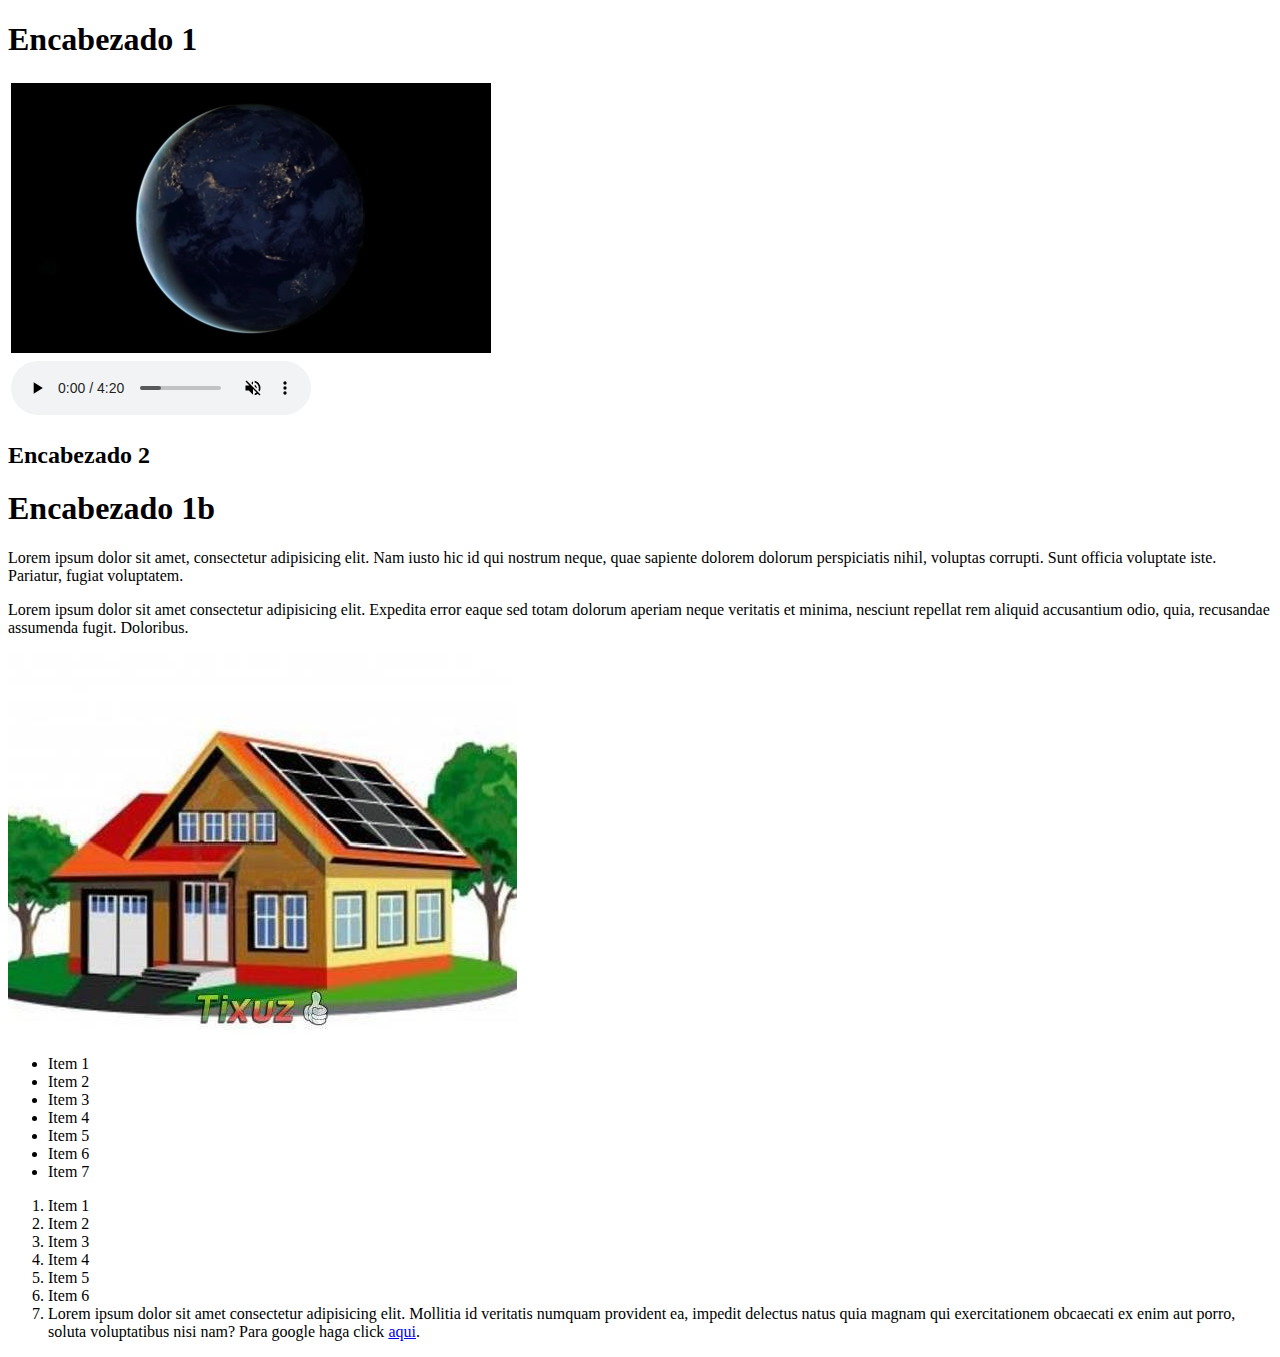
==== Index.html @ 645317ba "HTML - Audio - Video" ====
<!DOCTYPE html>
<html lang="en">
<head>
    <meta charset="UTF-8">
    <meta http-equiv="X-UA-Compatible" content="IE=edge">
    <meta name="viewport" content="width=device-width, initial-scale=1.0">
    <title>Mi titulo</title>
</head>
<body>
    <h1>Encabezado 1</h1>
    <table>
        <tr>
            <td>
                <video src="video.mp4" autoplay loop muted playsinlines></video>
            </td>
        </tr>
        <tr>
            <td>
                <audio src="audio.mp3" id="MiAudio" autoplay muted controls></audio>
            </td>   
        </tr>
    </table>

    <script>
        window.onload = function () {
            var audio = document.getElementById("MiAudio");
            audio.volume = 0.2;
            /*document.getElementById("MiAudio").muted = false;*/
            audio.muted = true;
            audio.autoplay = true;
        };
    </script>

    <h2>Encabezado 2</h2>
    <h1>Encabezado 1b</h1>
    <p>Lorem ipsum dolor sit amet, consectetur adipisicing elit. Nam iusto hic id qui nostrum neque, quae sapiente dolorem dolorum perspiciatis nihil, voluptas corrupti. Sunt officia voluptate iste. Pariatur, fugiat voluptatem.</p>
    <p>Lorem ipsum dolor sit amet consectetur adipisicing elit. Expedita error eaque sed totam dolorum aperiam neque veritatis et minima, nesciunt repellat rem aliquid accusantium odio, quia, recusandae assumenda fugit. Doloribus.</p>
    <img src="casa.jpg" alt="Casa">
    <ul>
        <li>Item 1</li>
        <li>Item 2</li>
        <li>Item 3</li>
        <li>Item 4</li>
        <li>Item 5</li>
        <li>Item 6</li>
        <li>Item 7</li>
    </ul>
    <ol>
        <li>Item 1</li>
        <li>Item 2</li>
        <li>Item 3</li>
        <li>Item 4</li>
        <li>Item 5</li>
        <li>Item 6</li>
        <li>Lorem ipsum dolor sit amet consectetur adipisicing elit. Mollitia id veritatis numquam provident ea, impedit delectus natus quia magnam qui exercitationem obcaecati ex enim aut porro, soluta voluptatibus nisi nam? Para google haga click <a href="http://www.google.com" target="_blank">aqui</a>.</li>
    </ul>
    

</body>
</html>
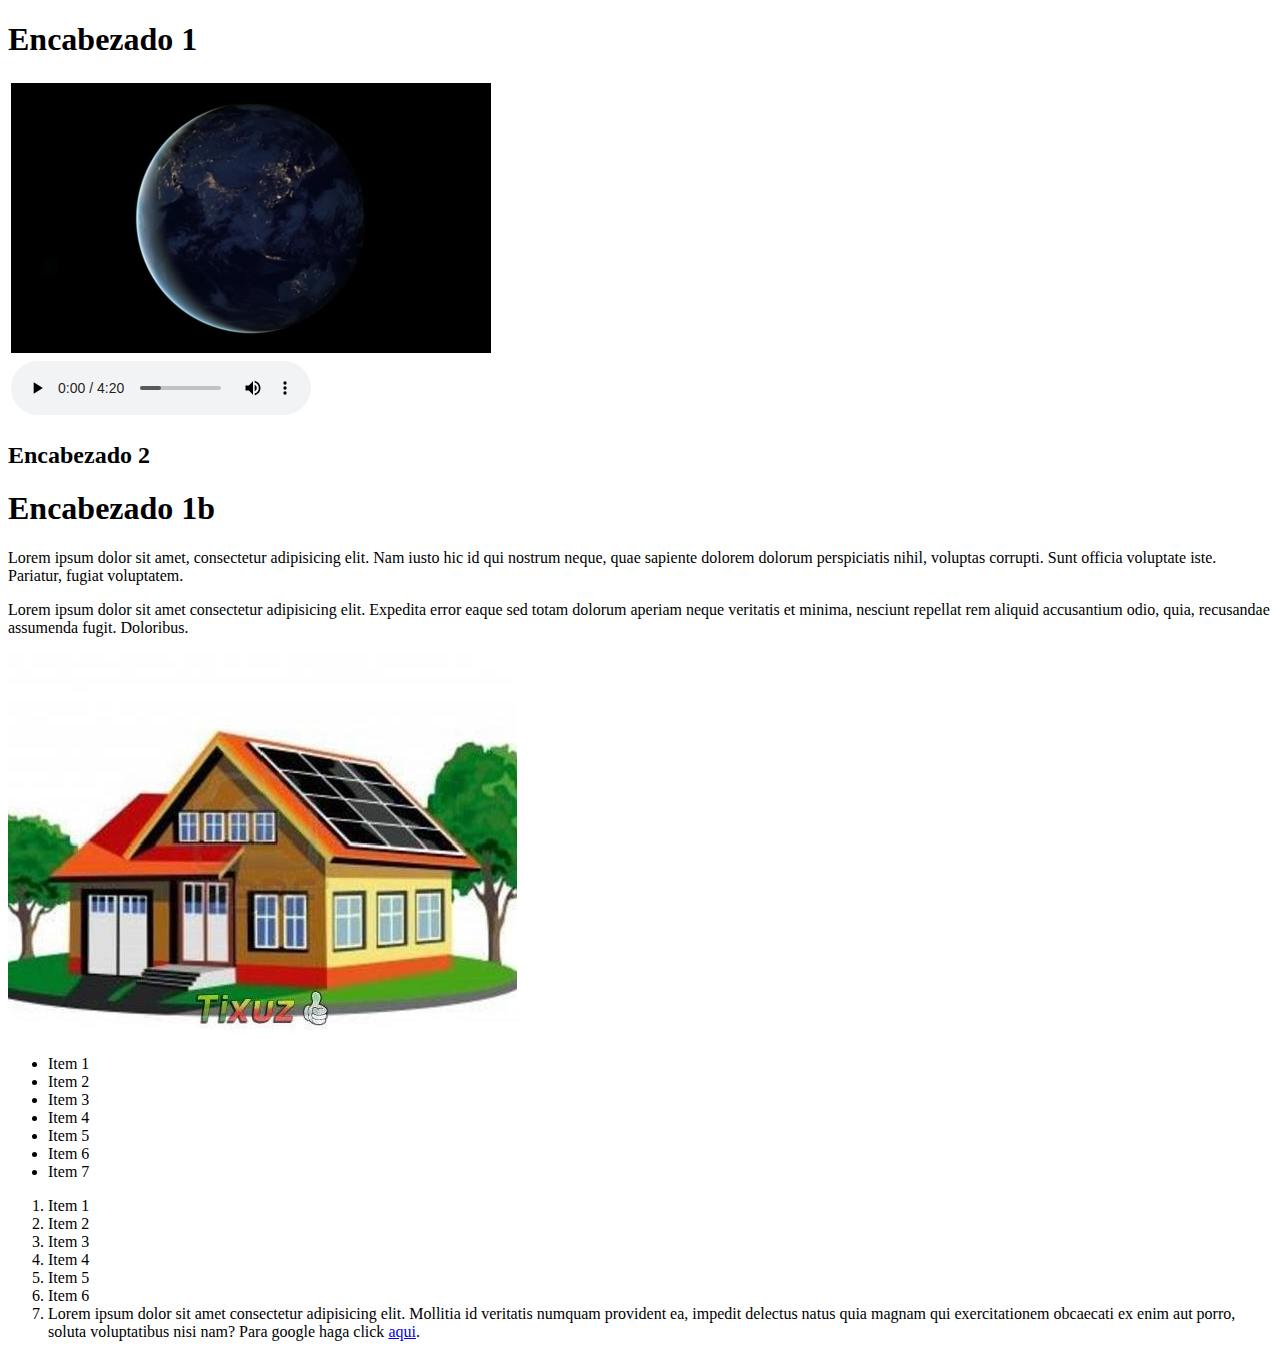
==== commit ed47b71c: "Update Index.html" ====
--- a/Index.html
+++ b/Index.html
@@ -26,8 +26,8 @@
             var audio = document.getElementById("MiAudio");
             audio.volume = 0.2;
             /*document.getElementById("MiAudio").muted = false;*/
-            audio.muted = true;
             audio.autoplay = true;
+            audio.muted = false;
         };
     </script>
 
@@ -57,4 +57,4 @@
     
 
 </body>
-</html>+</html>
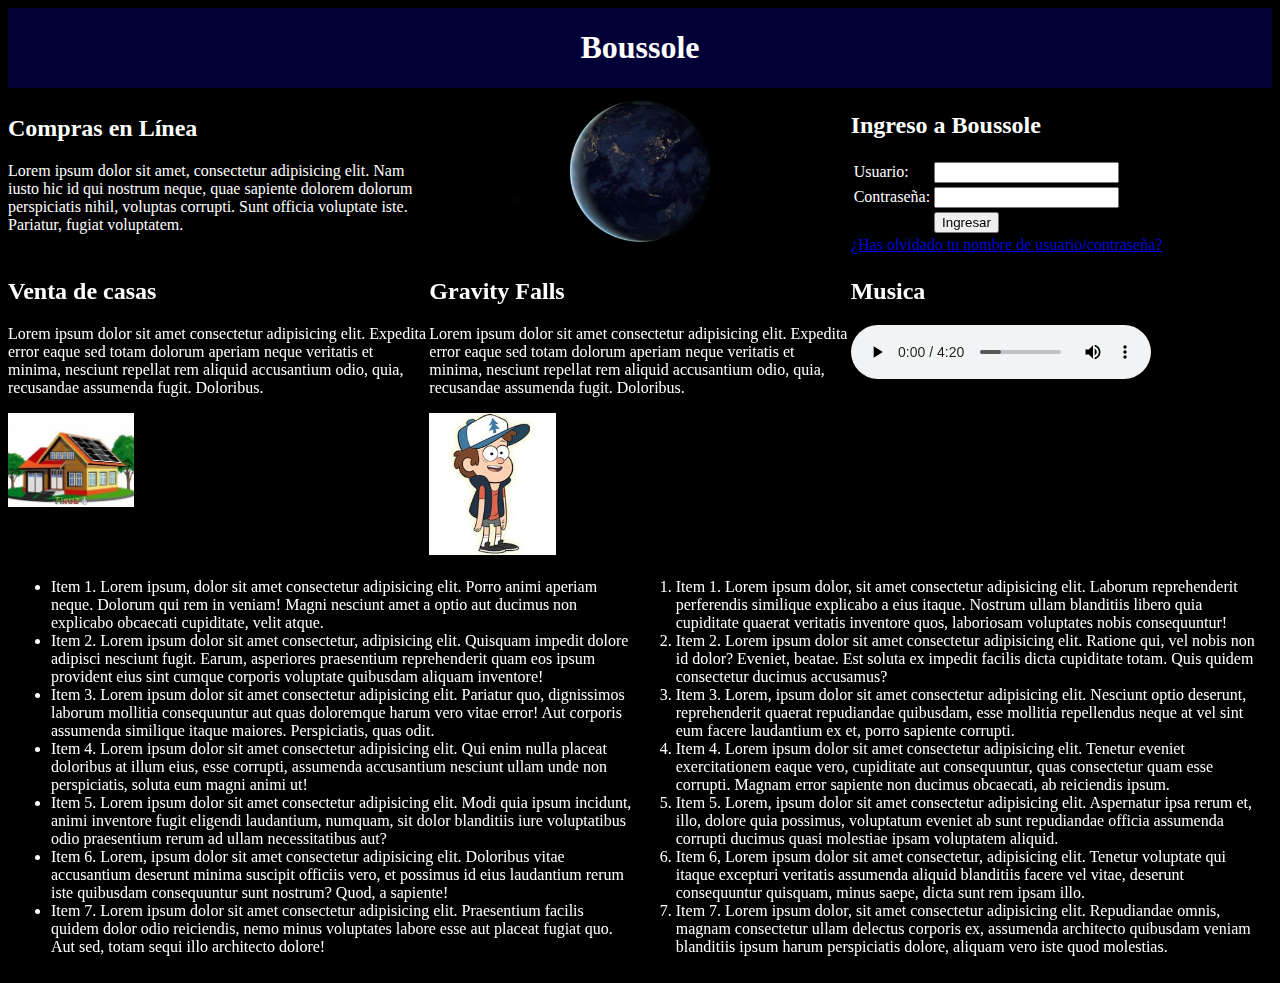
==== commit d98b1a32: "Pagina Inicio" ====
--- a/Index.html
+++ b/Index.html
@@ -4,19 +4,53 @@
     <meta charset="UTF-8">
     <meta http-equiv="X-UA-Compatible" content="IE=edge">
     <meta name="viewport" content="width=device-width, initial-scale=1.0">
-    <title>Mi titulo</title>
+    <title>Exchange</title>
 </head>
-<body>
-    <h1>Encabezado 1</h1>
-    <table>
-        <tr>
-            <td>
-                <video src="video.mp4" autoplay loop muted playsinlines></video>
-            </td>
+<body style="background-color: black; color: white;">
+    <table width = 100% border="0" cellspacing="0" cellpadding="0">
+        <tr style="background-color: rgb(1, 1, 56)">
+            <td width=33%></td>
+            <td width=33%><h1 align="CENTER">Boussole</h1></td>
+            <td width=33%></audio></td>
         </tr>
         <tr>
-            <td>
-                <audio src="audio.mp3" id="MiAudio" autoplay muted controls></audio>
+            <td><h2>Compras en Línea</h2>
+                <p>Lorem ipsum dolor sit amet, consectetur adipisicing elit. Nam iusto hic id qui nostrum neque, quae sapiente dolorem dolorum perspiciatis nihil, voluptas corrupti. Sunt officia voluptate iste. Pariatur, fugiat voluptatem.</p>
+            </td>
+            <td align="CENTER">
+                <video width=70% height=70% src="video.mp4" autoplay loop muted playsinlines></video>
+            </td>
+            <td><h2>Ingreso a Boussole</h2>
+                <form action="get">
+                    <table>
+                        <tr>
+                            <td>Usuario: </td><td><input name="usuario" type="text" maxlength="50"></td> 
+                        </tr>
+                        <tr>
+                            <td>Contraseña: </td><td><input name="clave" type="password" maxlength="50"></td> 
+                        </tr>
+                        <tr>
+                            <td></td><td><button type="submit">Ingresar</button></td> 
+                        </tr>
+                    </table>
+                    <a href="recuperarclave.html">¿Has olvidado tu nombre de usuario/contraseña?</a>
+                </form>
+            </td>
+        </td>
+        </tr>
+        <tr>
+            <td valign="top">
+                <h2>Venta de casas</h2>
+                <p>Lorem ipsum dolor sit amet consectetur adipisicing elit. Expedita error eaque sed totam dolorum aperiam neque veritatis et minima, nesciunt repellat rem aliquid accusantium odio, quia, recusandae assumenda fugit. Doloribus.</p>
+                <img width=30% height=30% src="casa.jpg" alt="Casa">
+            </td>
+            <td valign="top">
+                <h2>Gravity Falls</h2>
+                <p>Lorem ipsum dolor sit amet consectetur adipisicing elit. Expedita error eaque sed totam dolorum aperiam neque veritatis et minima, nesciunt repellat rem aliquid accusantium odio, quia, recusandae assumenda fugit. Doloribus.</p>
+                <img width=30% height=30% src="dipper.jpg" alt="Casa">
+            </td>
+            <td valign="top"><h2>Musica</h2>
+                <audio style="background-color: black; color: white;" src="audio.mp3" id="MiAudio" autoplay muted controls></audio>
             </td>   
         </tr>
     </table>
@@ -30,31 +64,29 @@
             audio.muted = false;
         };
     </script>
-
-    <h2>Encabezado 2</h2>
-    <h1>Encabezado 1b</h1>
-    <p>Lorem ipsum dolor sit amet, consectetur adipisicing elit. Nam iusto hic id qui nostrum neque, quae sapiente dolorem dolorum perspiciatis nihil, voluptas corrupti. Sunt officia voluptate iste. Pariatur, fugiat voluptatem.</p>
-    <p>Lorem ipsum dolor sit amet consectetur adipisicing elit. Expedita error eaque sed totam dolorum aperiam neque veritatis et minima, nesciunt repellat rem aliquid accusantium odio, quia, recusandae assumenda fugit. Doloribus.</p>
-    <img src="casa.jpg" alt="Casa">
-    <ul>
-        <li>Item 1</li>
-        <li>Item 2</li>
-        <li>Item 3</li>
-        <li>Item 4</li>
-        <li>Item 5</li>
-        <li>Item 6</li>
-        <li>Item 7</li>
-    </ul>
-    <ol>
-        <li>Item 1</li>
-        <li>Item 2</li>
-        <li>Item 3</li>
-        <li>Item 4</li>
-        <li>Item 5</li>
-        <li>Item 6</li>
-        <li>Lorem ipsum dolor sit amet consectetur adipisicing elit. Mollitia id veritatis numquam provident ea, impedit delectus natus quia magnam qui exercitationem obcaecati ex enim aut porro, soluta voluptatibus nisi nam? Para google haga click <a href="http://www.google.com" target="_blank">aqui</a>.</li>
-    </ul>
-    
-
+    <table width=100% >
+        <tr>
+            <td ><ul>
+                <li>Item 1. Lorem ipsum, dolor sit amet consectetur adipisicing elit. Porro animi aperiam neque. Dolorum qui rem in veniam! Magni nesciunt amet a optio aut ducimus non explicabo obcaecati cupiditate, velit atque.</li>
+                <li>Item 2. Lorem ipsum dolor sit amet consectetur, adipisicing elit. Quisquam impedit dolore adipisci nesciunt fugit. Earum, asperiores praesentium reprehenderit quam eos ipsum provident eius sint cumque corporis voluptate quibusdam aliquam inventore!</li>
+                <li>Item 3. Lorem ipsum dolor sit amet consectetur adipisicing elit. Pariatur quo, dignissimos laborum mollitia consequuntur aut quas doloremque harum vero vitae error! Aut corporis assumenda similique itaque maiores. Perspiciatis, quas odit.</li>
+                <li>Item 4. Lorem ipsum dolor sit amet consectetur adipisicing elit. Qui enim nulla placeat doloribus at illum eius, esse corrupti, assumenda accusantium nesciunt ullam unde non perspiciatis, soluta eum magni animi ut!</li>
+                <li>Item 5. Lorem ipsum dolor sit amet consectetur adipisicing elit. Modi quia ipsum incidunt, animi inventore fugit eligendi laudantium, numquam, sit dolor blanditiis iure voluptatibus odio praesentium rerum ad ullam necessitatibus aut?</li>
+                <li>Item 6. Lorem, ipsum dolor sit amet consectetur adipisicing elit. Doloribus vitae accusantium deserunt minima suscipit officiis vero, et possimus id eius laudantium rerum iste quibusdam consequuntur sunt nostrum? Quod, a sapiente!</li>
+                <li>Item 7. Lorem ipsum dolor sit amet consectetur adipisicing elit. Praesentium facilis quidem dolor odio reiciendis, nemo minus voluptates labore esse aut placeat fugiat quo. Aut sed, totam sequi illo architecto dolore!</li>
+                </ul>
+            </td>
+            <td>
+                <ol>
+                    <li>Item 1. Lorem ipsum dolor, sit amet consectetur adipisicing elit. Laborum reprehenderit perferendis similique explicabo a eius itaque. Nostrum ullam blanditiis libero quia cupiditate quaerat veritatis inventore quos, laboriosam voluptates nobis consequuntur!</li>
+                    <li>Item 2. Lorem ipsum dolor sit amet consectetur adipisicing elit. Ratione qui, vel nobis non id dolor? Eveniet, beatae. Est soluta ex impedit facilis dicta cupiditate totam. Quis quidem consectetur ducimus accusamus?</li>
+                    <li>Item 3. Lorem, ipsum dolor sit amet consectetur adipisicing elit. Nesciunt optio deserunt, reprehenderit quaerat repudiandae quibusdam, esse mollitia repellendus neque at vel sint eum facere laudantium ex et, porro sapiente corrupti.</li>
+                    <li>Item 4. Lorem ipsum dolor sit amet consectetur adipisicing elit. Tenetur eveniet exercitationem eaque vero, cupiditate aut consequuntur, quas consectetur quam esse corrupti. Magnam error sapiente non ducimus obcaecati, ab reiciendis ipsum.</li>
+                    <li>Item 5. Lorem, ipsum dolor sit amet consectetur adipisicing elit. Aspernatur ipsa rerum et, illo, dolore quia possimus, voluptatum eveniet ab sunt repudiandae officia assumenda corrupti ducimus quasi molestiae ipsam voluptatem aliquid.</li>
+                    <li>Item 6, Lorem ipsum dolor sit amet consectetur, adipisicing elit. Tenetur voluptate qui itaque excepturi veritatis assumenda aliquid blanditiis facere vel vitae, deserunt consequuntur quisquam, minus saepe, dicta sunt rem ipsam illo.</li>
+                    <li>Item 7. Lorem ipsum dolor, sit amet consectetur adipisicing elit. Repudiandae omnis, magnam consectetur ullam delectus corporis ex, assumenda architecto quibusdam veniam blanditiis ipsum harum perspiciatis dolore, aliquam vero iste quod molestias.</ul>
+            </td>
+        </tr>
+    </table>
 </body>
 </html>
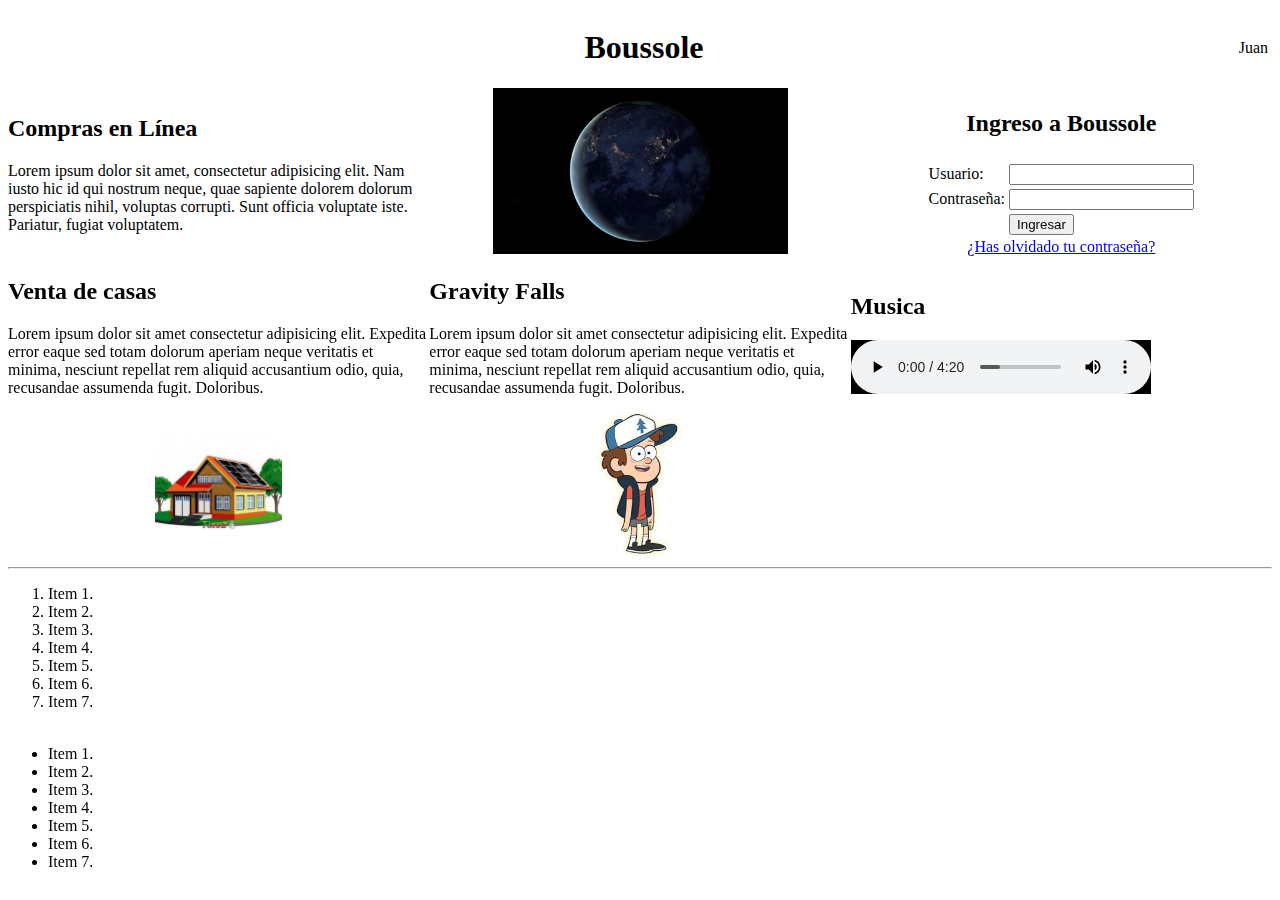
==== commit 66d6ef73: "16-08" ====
--- a/Index.html
+++ b/Index.html
@@ -1,57 +1,93 @@
 <!DOCTYPE html>
 <html lang="en">
+
 <head>
     <meta charset="UTF-8">
     <meta http-equiv="X-UA-Compatible" content="IE=edge">
     <meta name="viewport" content="width=device-width, initial-scale=1.0">
-    <title>Exchange</title>
+    <link rel="stylesheet" href="Boussole.css" />
+    <link rel="stylesheet" href="https://cdnjs.cloudflare.com/ajax/libs/font-awesome/6.1.2/css/all.min.css"
+        integrity="sha512-1sCRPdkRXhBV2PBLUdRb4tMg1w2YPf37qatUFeS7zlBy7jJI8Lf4VHwWfZZfpXtYSLy85pkm9GaYVYMfw5BC1A=="
+        crossorigin="anonymous" referrerpolicy="no-referrer" />
+    <link rel="stylesheet" href="favicon.svg">
+    <title>Boussole</title>
 </head>
-<body style="background-color: black; color: white;">
-    <table width = 100% border="0" cellspacing="0" cellpadding="0">
-        <tr style="background-color: rgb(1, 1, 56)">
+
+<body>
+    <table width=100% border="0" cellspacing="0" cellpadding="0">
+        <tr class="fondoboussole">
             <td width=33%></td>
-            <td width=33%><h1 align="CENTER">Boussole</h1></td>
-            <td width=33%></audio></td>
+            <td width=33%>
+                <h1 align="CENTER"><i class="fa-solid fa-binoculars"></i>&nbsp;Boussole</h1>
+            </td>
+            <td width=33% align="right">
+                <div id="nombreusuario"><span>Juan</span>&nbsp</div>
+            </td>
         </tr>
         <tr>
-            <td><h2>Compras en Línea</h2>
-                <p>Lorem ipsum dolor sit amet, consectetur adipisicing elit. Nam iusto hic id qui nostrum neque, quae sapiente dolorem dolorum perspiciatis nihil, voluptas corrupti. Sunt officia voluptate iste. Pariatur, fugiat voluptatem.</p>
+            <td>
+                <h2>Compras en Línea</h2>
+                <p>Lorem ipsum dolor sit amet, consectetur adipisicing elit. Nam iusto hic id qui nostrum neque, quae
+                    sapiente dolorem dolorum perspiciatis nihil, voluptas corrupti. Sunt officia voluptate iste.
+                    Pariatur, fugiat voluptatem.</p>
             </td>
             <td align="CENTER">
                 <video width=70% height=70% src="video.mp4" autoplay loop muted playsinlines></video>
             </td>
-            <td><h2>Ingreso a Boussole</h2>
-                <form action="get">
-                    <table>
+            <td align="CENTER" class="tarjeta">
+                <h2>Ingreso a Boussole</h2>
+                <form action="identificacion.html" method="post">
+                    <table align="CENTER">
                         <tr>
-                            <td>Usuario: </td><td><input name="usuario" type="text" maxlength="50"></td> 
+                            <td></td>
+                            <td></td>
                         </tr>
                         <tr>
-                            <td>Contraseña: </td><td><input name="clave" type="password" maxlength="50"></td> 
+                            <td>Usuario: </td>
+                            <td><input name="usuario" type="text" maxlength="50"></td>
                         </tr>
                         <tr>
-                            <td></td><td><button type="submit">Ingresar</button></td> 
+                            <td>Contraseña: </td>
+                            <td><input name="clave" type="password" maxlength="50"></td>
+                        </tr>
+                        <tr>
+                            <td></td>
+                            <td><button type="submit">Ingresar</button></td>
                         </tr>
                     </table>
-                    <a href="recuperarclave.html">¿Has olvidado tu nombre de usuario/contraseña?</a>
                 </form>
+                <a class="linkpequeño" href="recuperarclave.html">¿Has olvidado tu contraseña?</a>
             </td>
-        </td>
+            </td>
         </tr>
         <tr>
-            <td valign="top">
+            <td>
                 <h2>Venta de casas</h2>
-                <p>Lorem ipsum dolor sit amet consectetur adipisicing elit. Expedita error eaque sed totam dolorum aperiam neque veritatis et minima, nesciunt repellat rem aliquid accusantium odio, quia, recusandae assumenda fugit. Doloribus.</p>
+                <p>Lorem ipsum dolor sit amet consectetur adipisicing elit. Expedita error eaque sed totam dolorum
+                    aperiam neque veritatis et minima, nesciunt repellat rem aliquid accusantium odio, quia, recusandae
+                    assumenda fugit. Doloribus.</p>
+            </td>
+            <td>
+                <h2>Gravity Falls</h2>
+                <p>Lorem ipsum dolor sit amet consectetur adipisicing elit. Expedita error eaque sed totam dolorum
+                    aperiam neque veritatis et minima, nesciunt repellat rem aliquid accusantium odio, quia, recusandae
+                    assumenda fugit. Doloribus.</p>
+            </td>
+            <td>
+                <h2>Musica</h2>
+                <audio style="background-color: black; color: white;" src="audio.mp3" id="MiAudio" autoplay muted
+                    controls></audio>
+            </td>
+        </tr>
+        <tr>
+            <td align="CENTER">
                 <img width=30% height=30% src="casa.jpg" alt="Casa">
             </td>
-            <td valign="top">
-                <h2>Gravity Falls</h2>
-                <p>Lorem ipsum dolor sit amet consectetur adipisicing elit. Expedita error eaque sed totam dolorum aperiam neque veritatis et minima, nesciunt repellat rem aliquid accusantium odio, quia, recusandae assumenda fugit. Doloribus.</p>
+            <td align="CENTER">
                 <img width=30% height=30% src="dipper.jpg" alt="Casa">
             </td>
-            <td valign="top"><h2>Musica</h2>
-                <audio style="background-color: black; color: white;" src="audio.mp3" id="MiAudio" autoplay muted controls></audio>
-            </td>   
+            <td>
+            </td>
         </tr>
     </table>
 
@@ -59,34 +95,34 @@
         window.onload = function () {
             var audio = document.getElementById("MiAudio");
             audio.volume = 0.2;
-            /*document.getElementById("MiAudio").muted = false;*/
+            // document.getElementById("MiAudio").muted = false;
             audio.autoplay = true;
             audio.muted = false;
         };
     </script>
-    <table width=100% >
-        <tr>
-            <td ><ul>
-                <li>Item 1. Lorem ipsum, dolor sit amet consectetur adipisicing elit. Porro animi aperiam neque. Dolorum qui rem in veniam! Magni nesciunt amet a optio aut ducimus non explicabo obcaecati cupiditate, velit atque.</li>
-                <li>Item 2. Lorem ipsum dolor sit amet consectetur, adipisicing elit. Quisquam impedit dolore adipisci nesciunt fugit. Earum, asperiores praesentium reprehenderit quam eos ipsum provident eius sint cumque corporis voluptate quibusdam aliquam inventore!</li>
-                <li>Item 3. Lorem ipsum dolor sit amet consectetur adipisicing elit. Pariatur quo, dignissimos laborum mollitia consequuntur aut quas doloremque harum vero vitae error! Aut corporis assumenda similique itaque maiores. Perspiciatis, quas odit.</li>
-                <li>Item 4. Lorem ipsum dolor sit amet consectetur adipisicing elit. Qui enim nulla placeat doloribus at illum eius, esse corrupti, assumenda accusantium nesciunt ullam unde non perspiciatis, soluta eum magni animi ut!</li>
-                <li>Item 5. Lorem ipsum dolor sit amet consectetur adipisicing elit. Modi quia ipsum incidunt, animi inventore fugit eligendi laudantium, numquam, sit dolor blanditiis iure voluptatibus odio praesentium rerum ad ullam necessitatibus aut?</li>
-                <li>Item 6. Lorem, ipsum dolor sit amet consectetur adipisicing elit. Doloribus vitae accusantium deserunt minima suscipit officiis vero, et possimus id eius laudantium rerum iste quibusdam consequuntur sunt nostrum? Quod, a sapiente!</li>
-                <li>Item 7. Lorem ipsum dolor sit amet consectetur adipisicing elit. Praesentium facilis quidem dolor odio reiciendis, nemo minus voluptates labore esse aut placeat fugiat quo. Aut sed, totam sequi illo architecto dolore!</li>
-                </ul>
-            </td>
-            <td>
-                <ol>
-                    <li>Item 1. Lorem ipsum dolor, sit amet consectetur adipisicing elit. Laborum reprehenderit perferendis similique explicabo a eius itaque. Nostrum ullam blanditiis libero quia cupiditate quaerat veritatis inventore quos, laboriosam voluptates nobis consequuntur!</li>
-                    <li>Item 2. Lorem ipsum dolor sit amet consectetur adipisicing elit. Ratione qui, vel nobis non id dolor? Eveniet, beatae. Est soluta ex impedit facilis dicta cupiditate totam. Quis quidem consectetur ducimus accusamus?</li>
-                    <li>Item 3. Lorem, ipsum dolor sit amet consectetur adipisicing elit. Nesciunt optio deserunt, reprehenderit quaerat repudiandae quibusdam, esse mollitia repellendus neque at vel sint eum facere laudantium ex et, porro sapiente corrupti.</li>
-                    <li>Item 4. Lorem ipsum dolor sit amet consectetur adipisicing elit. Tenetur eveniet exercitationem eaque vero, cupiditate aut consequuntur, quas consectetur quam esse corrupti. Magnam error sapiente non ducimus obcaecati, ab reiciendis ipsum.</li>
-                    <li>Item 5. Lorem, ipsum dolor sit amet consectetur adipisicing elit. Aspernatur ipsa rerum et, illo, dolore quia possimus, voluptatum eveniet ab sunt repudiandae officia assumenda corrupti ducimus quasi molestiae ipsam voluptatem aliquid.</li>
-                    <li>Item 6, Lorem ipsum dolor sit amet consectetur, adipisicing elit. Tenetur voluptate qui itaque excepturi veritatis assumenda aliquid blanditiis facere vel vitae, deserunt consequuntur quisquam, minus saepe, dicta sunt rem ipsam illo.</li>
-                    <li>Item 7. Lorem ipsum dolor, sit amet consectetur adipisicing elit. Repudiandae omnis, magnam consectetur ullam delectus corporis ex, assumenda architecto quibusdam veniam blanditiis ipsum harum perspiciatis dolore, aliquam vero iste quod molestias.</ul>
-            </td>
-        </tr>
-    </table>
+
+    <hr>
+    <div class="texto">
+         <ol>
+            <li>Item 1. </li>
+            <li>Item 2. </li>
+            <li>Item 3. </li>
+            <li>Item 4. </li>
+            <li>Item 5. </li>
+            <li>Item 6. </li>
+            <li>Item 7. </li>
+        </ol>
+        <ul>
+            <br>
+            <li>Item 1. </li>
+            <li>Item 2. </li>
+            <li>Item 3. </li>
+            <li>Item 4. </li>
+            <li>Item 5. </li>
+            <li>Item 6. </li>
+            <li>Item 7. </li>
+        </ul>
+    </div>
 </body>
-</html>
+
+</html>